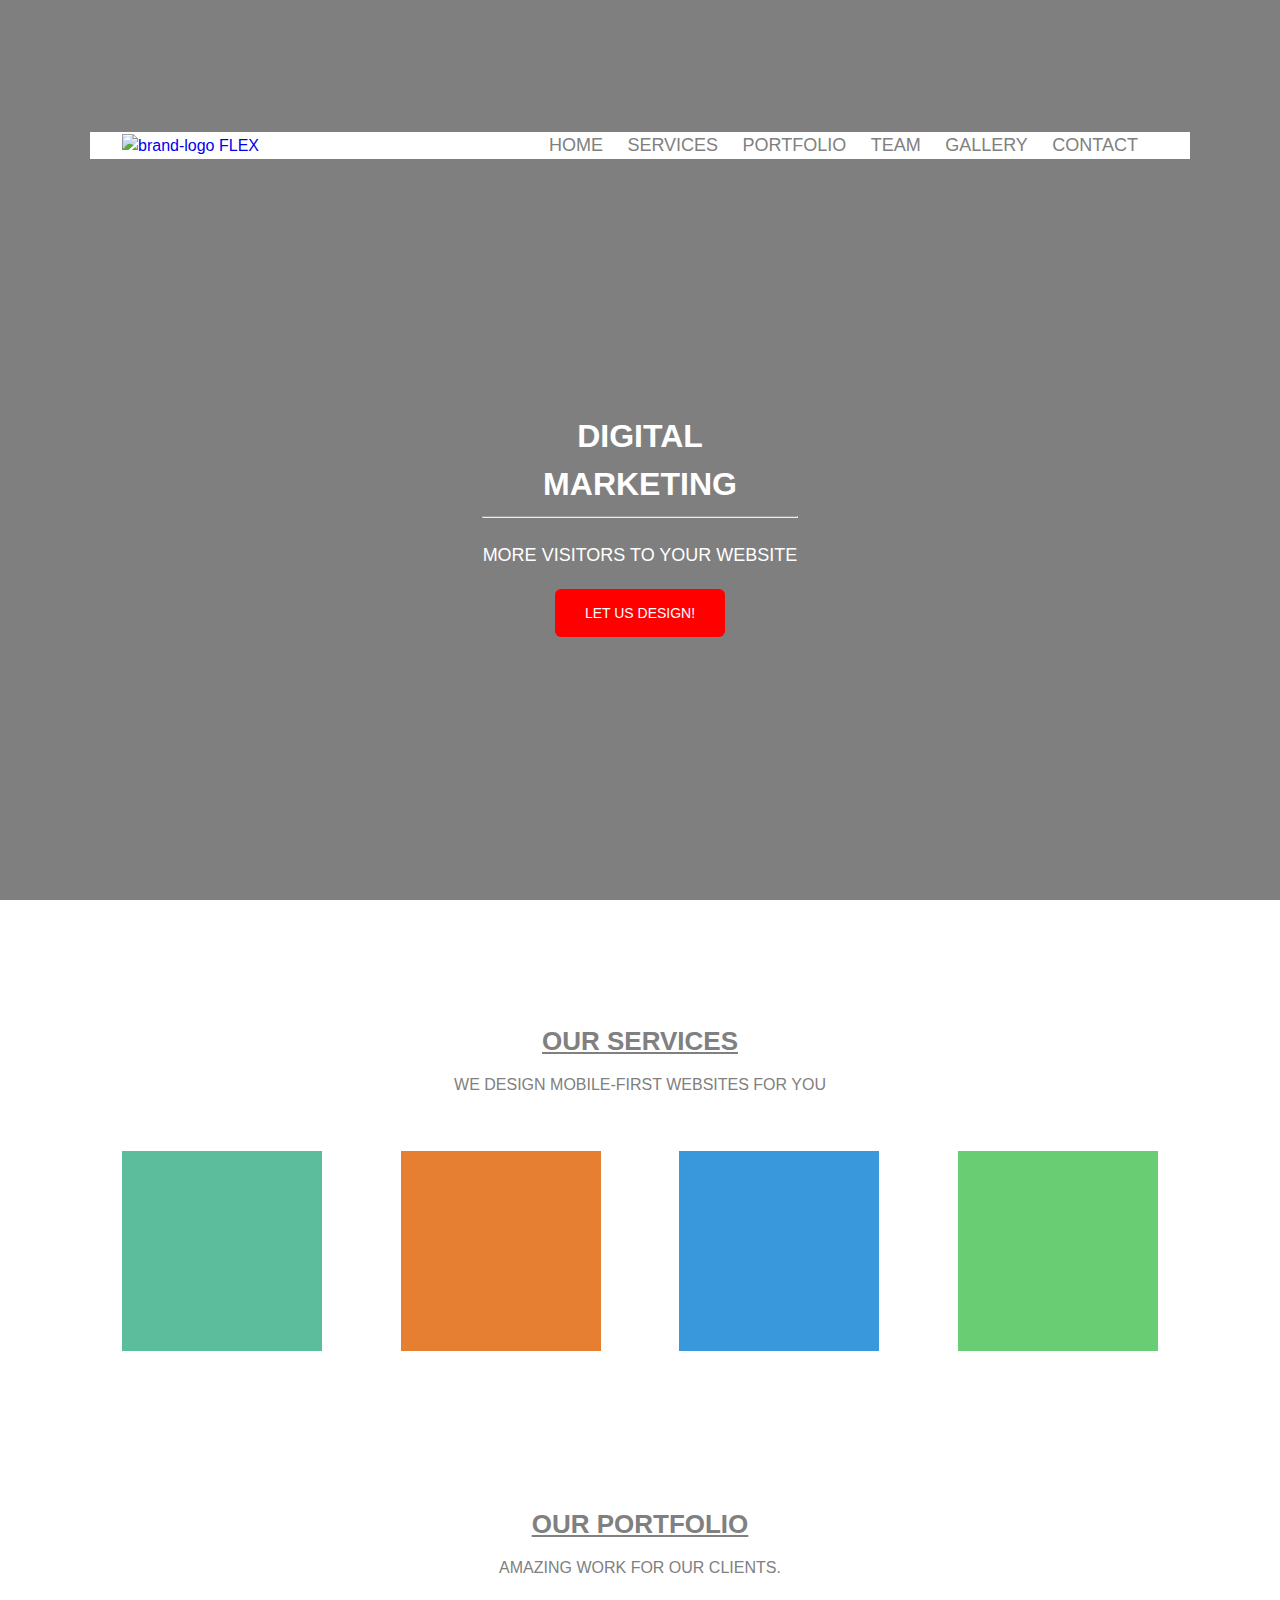
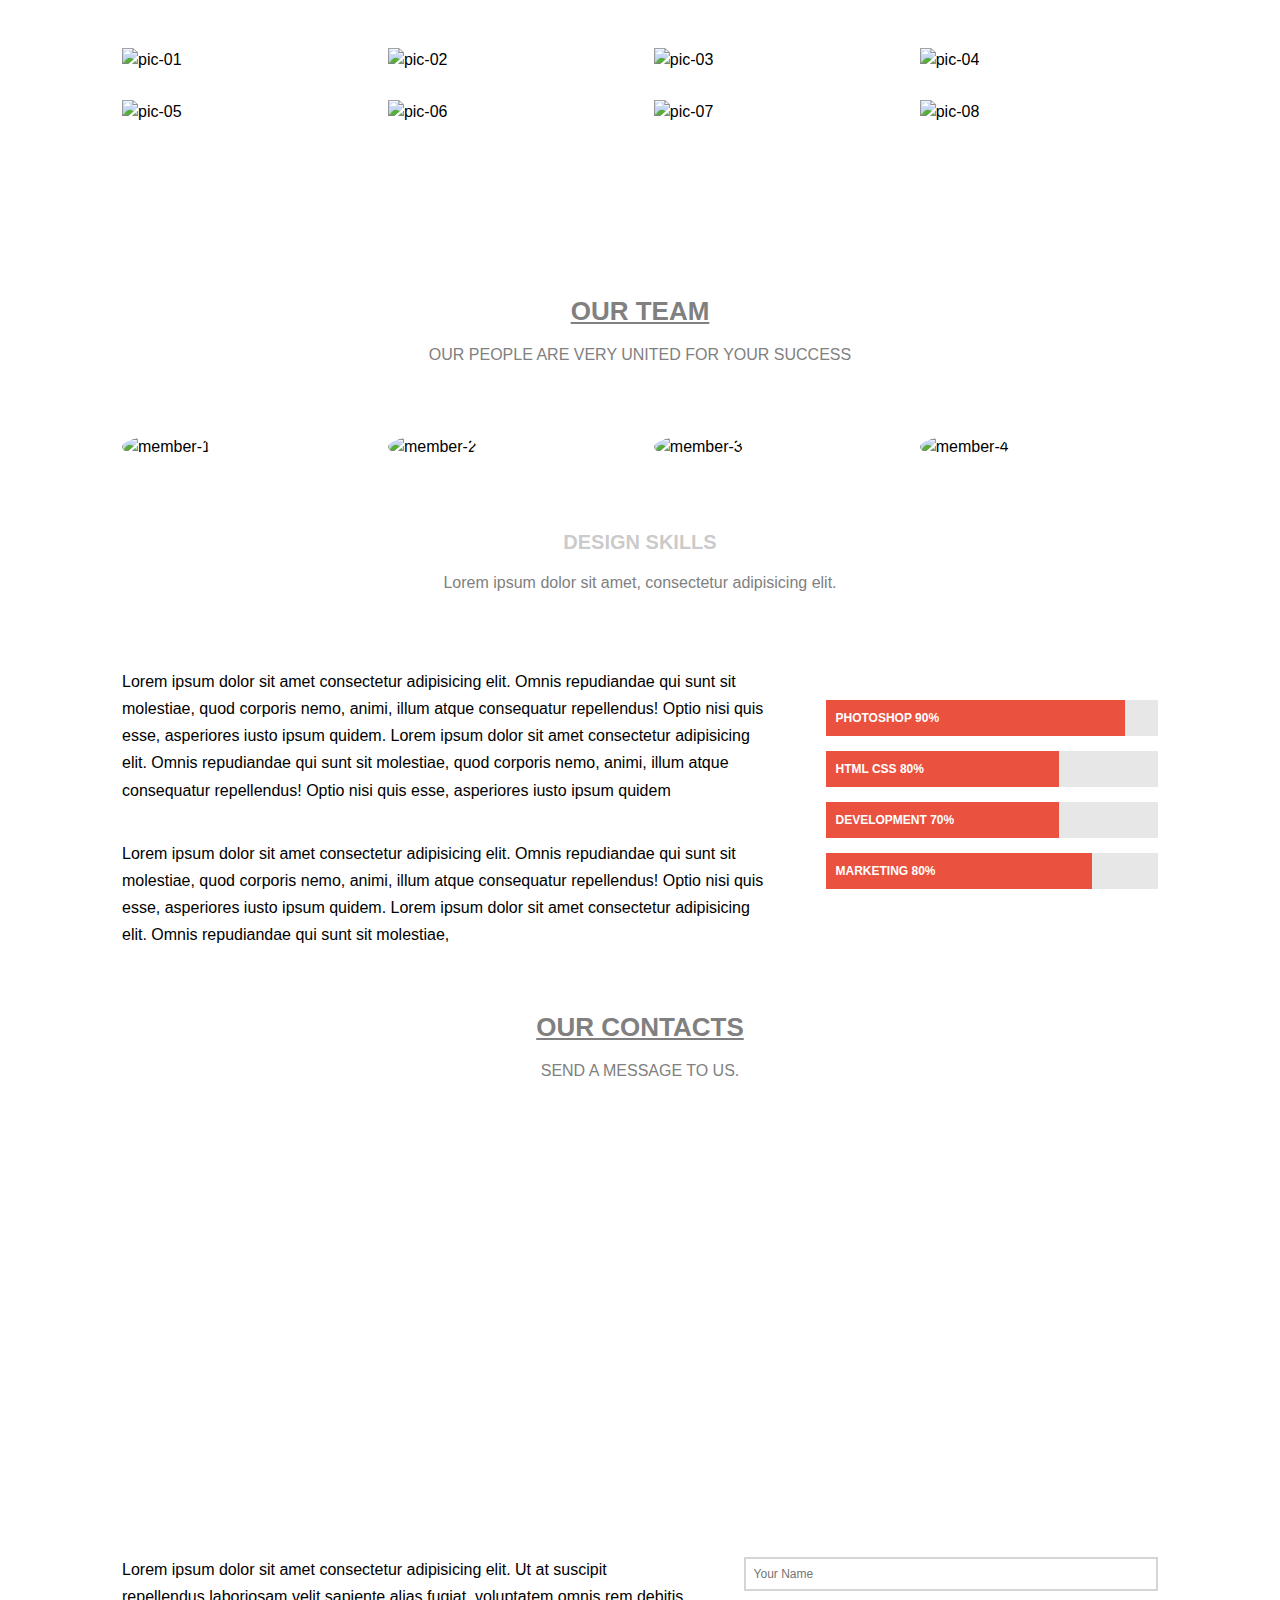
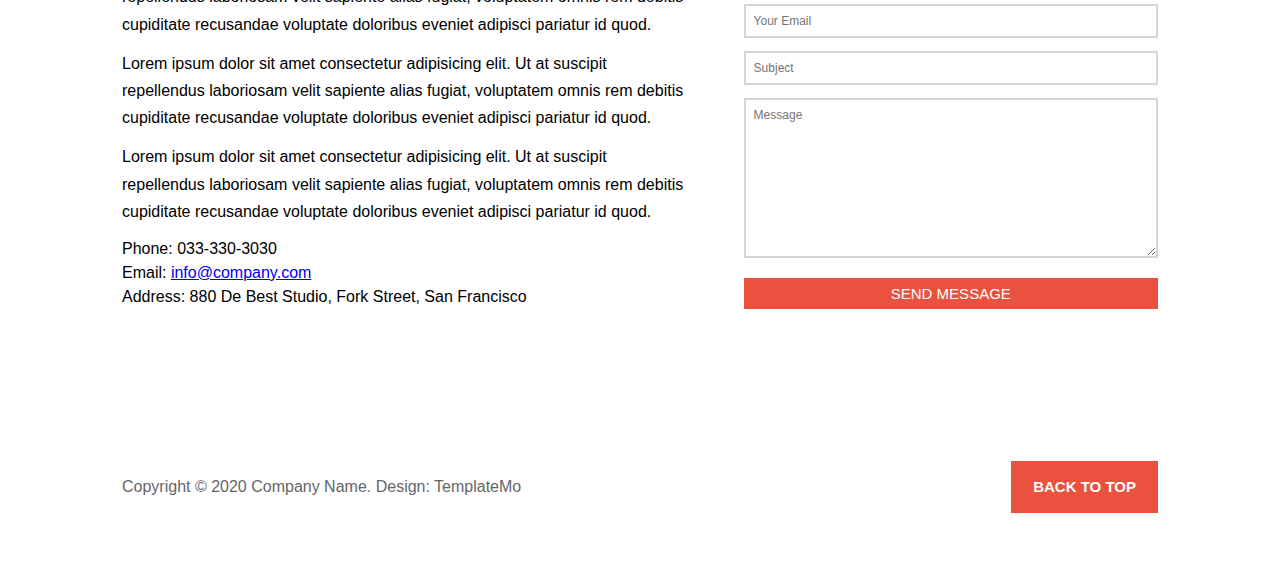
==== index.html @ a0adfc4e "push update" ====
<!DOCTYPE html>
<html lang="en">
<head>
    <meta charset="UTF-8">
    <meta http-equiv="X-UA-Compatible" content="IE=edge">
    <meta name="viewport" content="width=device-width, initial-scale=1.0">
    <title>Checkpoint 2</title>
    <link rel="stylesheet" href="assets/stylesheet/style.css">
    <script src="https://kit.fontawesome.com/882d59f2ae.js" crossorigin="anonymous"></script>
    <link rel="preconnect" href="https://fonts.gstatic.com">
    

    
</head>
<body class="body" id="top">
    <!-- Header Section-->

    
    <header class="header">

        <div class="container flex white">
            <div class="flex">
                <a class="logo" href="#">
                    <img src="assets/media/logo.png" alt="brand-logo">
                    <span>FLEX</span>
                    
                </a>
                
            </div>
            
            <nav class="nav">
                <a href="#">Home</a>
                <a href="#">Services</a>
                <a href="#">portfolio</a>
                <a href="#">Team</a>
                <a href="gallery.html">Gallery</a>
                <a href="#">Contact</a>
            </nav>
        </div>

    </header>
    <!-- Hero section-->
    <section class="hero-section">
        <nav class="hero-nav">
            <a href="#"><i class="fab fa-facebook-f"></i></a>
            <a href="#"><i class="fab fa-twitter"></i></a>
            <a href="#"><i class="fas fa-basketball-ball"></i></a>
            <a href="#"><i class="fab fa-linkedin-in"></i></a>

        </nav>
        <div class="hero-heading">
            <h1>Digital marketing</h1>
            <hr>
            <p>More visitors to your website</p>
            <div class="btn">
                <a href="#">Let us design!</a>
            </div>
            

        </div>
        
    </section>
  
    
    
    <!----Service Section-->
    <main class="container">
        <section class="service padding">
            <header class="section-heading">
                <h3>Our  services</h3>
                
                <p> We design mobile-first websites for you</p>
            </header>
            <div class="row flex">
                <div class="col color1 ">
                    <a href="#"><i class="far fa-file-code"></i></a>
                </div>
                <div class="col color2 ">
                    <a href="#"><i class="fab fa-telegram-plane"></i></a>
                </div>
                <div class="col color3 ">
                    <a href="#"><i class="fas fa-home"></i></a>
                </div>
                <div class="col color4 ">
                    <a href="#"><i class="fas fa-flask"></i></a>
                </div>

            </div>
        </section>
        
        <!---Our Portfolio-->
        <section class="portfolio padding">
            <header class="section-heading">
                <h3>Our  Portfolio</h3>
                
                <p> Amazing work for our clients.</p>
            </header>
            <div class="row flex wrap">
                <div class="img-col">
                    <img class="portfolio-img" src="assets/media/portfolio/p1.jpg" alt="pic-01">
                </div>
                <div class="img-col">
                    <img class="portfolio-img" src="assets/media/portfolio/p2.jpg" alt="pic-02">
                </div>
                <div class="img-col">
                    <img class="portfolio-img" src="assets/media/portfolio/p3.jpg" alt="pic-03">
                </div>
                <div class="img-col">
                    <img class="portfolio-img" src="assets/media/portfolio/p4.jpg" alt="pic-04">
                </div>
                <div class="img-col">
                    <img class="portfolio-img" src="assets/media/portfolio/p5.jpg" alt="pic-05">
                </div>
                <div class="img-col">
                    <img class="portfolio-img" src="assets/media/portfolio/p6.jpg" alt="pic-06">
                </div>
                <div class="img-col">
                    <img class="portfolio-img" src="assets/media/portfolio/p7.jpg" alt="pic-07">
                </div>
                <div class="img-col">
                    <img class="portfolio-img" src="assets/media/portfolio/p8.jpg" alt="pic-08">
                </div>

            </div>
            
        </section>
        <!--- Our Team-->
        <section class=" padding">
            <header class="section-heading">
                <h3>Our  Team</h3>
                <p> Our People are very united for your success</p>
            </header>
            <div class="row flex ">
                <div class="member-img-col">
                    <img class="member-img" src="assets/media/members/member1.jpg" alt="member-1">
                </div>
                <div class="member-img-col">
                    <img class="member-img" src="assets/media/members/member2.jpg" alt="member-2">
                </div>
                <div class="member-img-col">
                    <img class="member-img" src="assets/media/members/member3.jpg" alt="member-3">
                </div>
                <div class="member-img-col">
                    <img class="member-img" src="assets/media/members/member4.jpg" alt="member-4">
                </div>
            </div>

        </section>
        <!---Design skill section-->
        <section>
            <header class="section-heading">
                <h4>Design skills</h4>
                <p class="text"> Lorem ipsum dolor sit amet, consectetur adipisicing elit.</p>
            </header>
            <div class="row flex">
                <div class="description-text">
                    <p class="text">
                        Lorem ipsum dolor sit amet consectetur adipisicing elit. Omnis repudiandae qui sunt sit molestiae,
                        quod corporis nemo, animi, illum atque consequatur repellendus! Optio nisi quis esse, asperiores iusto ipsum quidem.
                        Lorem ipsum dolor sit amet consectetur adipisicing elit. Omnis repudiandae qui sunt sit molestiae,
                        quod corporis nemo, animi, illum atque consequatur repellendus! Optio nisi quis esse, asperiores iusto ipsum quidem
                    </p>
                    <br>
                    <p class="text">
                        Lorem ipsum dolor sit amet consectetur adipisicing elit. Omnis repudiandae qui sunt sit molestiae,
                        quod corporis nemo, animi, illum atque consequatur repellendus! Optio nisi quis esse, asperiores iusto ipsum quidem.
                        Lorem ipsum dolor sit amet consectetur adipisicing elit. Omnis repudiandae qui sunt sit molestiae,
                       
                    </p>
                </div>
                <div class="progress-bar">
                    <div class="outside">
                        <div class="inside photoshop">Photoshop 90%</div>
                    </div>
                    <div class="outside">
                        <div class="inside html">HTML CSS 80%</div>
                    </div>
                    <div class="outside">
                        <div class="inside dev">Development 70%</div>
                    </div>
                    <div class="outside">
                        <div class="inside marketing">Marketing 80%</div>
                    </div>
                </div>

            </div>
        </section>
        <!--Contact section-->
        <section>
            <header class="section-heading">
                <h3>Our  contacts</h3>
                
                <p> Send a message to us.</p>
            </header>
            <iframe class="map" src="https://www.google.com/maps/embed?pb=!1m18!1m12!1m3!1d3375.9196840309933!2d76.35140991501413!3d32.20639478114803!2m3!1f0!2f0!3f0!3m2!1i1024!2i768!4f13.1!3m3!1m2!1s0x391b530e24726e0d%3A0x71ff0cae0784712d!2sAltCampus%20Services%20Pvt.%20Ltd!5e0!3m2!1sen!2sin!4v1622309054461!5m2!1sen!2sin" width="100%" height="400px" style="border:0;" allowfullscreen="" loading="lazy"></iframe>
            <div class="row flex">
                <div class="contact-text">
                    <p class="text ">
                        
                            Lorem ipsum dolor sit amet consectetur adipisicing elit. Ut at suscipit 
                            repellendus laboriosam velit sapiente alias fugiat, voluptatem omnis rem debitis 
                            cupiditate recusandae voluptate doloribus eveniet adipisci pariatur id quod.
                    </p>
                    <p class="text ">
                        
                        Lorem ipsum dolor sit amet consectetur adipisicing elit. Ut at suscipit 
                        repellendus laboriosam velit sapiente alias fugiat, voluptatem omnis rem debitis 
                        cupiditate recusandae voluptate doloribus eveniet adipisci pariatur id quod.
                    </p>
                    <p class="text ">
                        
                        Lorem ipsum dolor sit amet consectetur adipisicing elit. Ut at suscipit 
                        repellendus laboriosam velit sapiente alias fugiat, voluptatem omnis rem debitis 
                        cupiditate recusandae voluptate doloribus eveniet adipisci pariatur id quod.
                </p>
                    <address>
                    Phone: 033-330-3030 <br>
                    Email: <a href="mailto:#">info@company.com</a><br>
                    Address: 880 De Best Studio, Fork Street, San Francisco
                    </address>
                </div>
                <div class="contact-form">
                    <form action="#">
                    <label for="name"></label>
                    <input type="text" id="name" name="name" placeholder="Your Name">

                    <label for="email"></label>
                    <input type="text" id="email" name="email" placeholder="Your Email">

                    <label for="subject"></label>
                    <input type="text" id="subject" name="subject" placeholder="Subject">

                    <label for="message"></label>
                    <textarea id="message" name="message" placeholder="Message" cols="30" rows="10"></textarea>

                    <input type="submit" value="send message">
                    </form>
                </div>
                
            </div>
        </section>
    </main>
    <footer class="container">
        <div class="flex footer">
            <small>
                Copyright © 2020 Company Name. Design: TemplateMo
            </small>
            <a href="#top">
                Back to top
            </a>
        </div>
    </footer>
      
</body>
</html>
---- assets/stylesheet/style.css ----
/* http://meyerweb.com/eric/tools/css/reset/ 
   v2.0 | 20110126
   License: none (public domain)
*/

html, body, div, span, applet, object, iframe,
h1, h2, h3, h4, h5, h6, p, blockquote, pre,
a, abbr, acronym, address, big, cite, code,
del, dfn, em, img, ins, kbd, q, s, samp,
small, strike, strong, sub, sup, tt, var,
b, u, i, center,
dl, dt, dd, ol, ul, li,
fieldset, form, label, legend,
table, caption, tbody, tfoot, thead, tr, th, td,
article, aside, canvas, details, embed, 
figure, figcaption, footer, header, hgroup, 
menu, nav, output, ruby, section, summary,
time, mark, audio, video {
	margin: 0;
	padding: 0;
	border: 0;
	font-size: 100%;
	font: inherit;
	vertical-align: baseline;
}
/* HTML5 display-role reset for older browsers */
article, aside, details, figcaption, figure, 
footer, header, hgroup, menu, nav, section {
	display: block;
}
body {
	line-height: 1;
}
ol, ul {
	list-style: none;
}
blockquote, q {
	quotes: none;
}
blockquote:before, blockquote:after,
q:before, q:after {
	content: '';
	content: none;
}
table {
	border-collapse: collapse;
	border-spacing: 0;
}

/* ----- Custom styling -----*/
*,
*::before,
*::after{
    box-sizing: border-box;
}
body{
    font-size: 16px;
    line-height: 1.5;
    font-family: 'Open Sans', sans-serif;
    
  
}

/*----- General section ------*/
h3{
    font-size: 26px;
    text-decoration: underline;
}
h4{
    font-size: 20px;
    color: rgba(128, 128, 128,0.43);

}
p{
    margin-top: 12px;
    font-size: 16px;
    font-weight: 100;
    text-transform: uppercase;
}
.row{
    margin:32px 0;
    
}
.section-heading{
    text-align: center;
    padding: 22px 0;
    
    color: grey;
    font-weight: bold;
    text-transform: uppercase;
}
.padding{
    padding-top: 100px ;
}
.container{
    max-width: 1100px;
    margin: 0 auto;
    padding:  0 32px ;
}
.flex{
    display: flex;
    justify-content: space-between;
    align-items: center;
}
address{
    
    font-size: 16px;
    padding: 12px 0;
}

/* ---hero section----*/
.hero-section{
        background: linear-gradient(rgba(0,0,0,0.5),rgba(0,0,0,0.5)),url(../media/banner.jpg);
        
        background-position: center center;
        height: 100vh;
        background-size: cover;
        background-repeat: no-repeat;
        
    }

.hero-nav{
    padding: 24px;
    margin-left: 45%;
    
    
    
}
.hero-nav a{
    text-transform: uppercase;
    color: white;
    text-decoration: none;
    font-size: 20px;
    margin-right: 20px;
}
.hero-heading{
    width: 30%;
    text-align: center;
    padding: 34px;
    margin:  300px auto;
}
.hero-heading h1{
    font-size: 32px;
    font-weight: 600;
    color: #fff;
    text-transform: uppercase;
}
.hero-heading p{
    color: #fff;
    font-size: 18px;
    text-transform: uppercase;
    margin-top: 24px;
    
}
.btn{
    width: 170px;
    padding: 12px 18px;
    margin:  20px auto;
    background-color: red;
    border-radius: 6px;
}
.btn a{
    font-size: 14px;
    font-family:'Franklin Gothic Medium', 'Arial Narrow', Arial, sans-serif;
    color: white;
    text-decoration: none;
    text-transform: uppercase;
}

/*---- Header section -----*/

.header{
    padding: 32px;
    width: 100%;
    position: absolute;
    margin-top: 100px;
    
    

}

 

.white{
    background-color: #fff;
}
.logo img{
    width: 50%;
}
 .logo {
    text-decoration: none;
   
}
.logo p{
    align-items: center;
}

.nav  a{
    text-decoration: none;
    text-transform: uppercase;
    color:grey;
    font-size: 18px;
    margin-right: 20px;
}
/* ----- Service section -----*/

.col{
    color: #fff;
    padding: 100px ;
    font-size: 28px;
}
.color1{
    background-color: #5cbd9d;
}
.color2{
   background-color: #e67f31;
}
.color3{
    background-color:#3998db ;
}
.color4{
    background-color:#68cd73 ;
}
.col a{
    color: #fff;
    font-size: 36px;
}

/* ------ Portfolio section ------*/

.img-col{
    flex:0 1 23%;
    margin: 14px 0;
}
.portfolio-img{
    width: 100%;
}
.wrap{
    flex-wrap: wrap;
}
/* ----- Members section -----*/

.member-img-col{
    flex: 0 1 23%;
    margin: 14px 0;
}
.member-img{
    width: 100%;
    height: 100%;
    border-radius: 50%;
}
/*--- DESIGN SKILL SECTION ----*/

.description-text{
    width: 62%;
}
.text{
    font-size: 16px;
    text-transform: none;
    line-height: 1.7;
}
.progress-bar{
    flex: 0 1 32%;
    padding: 50px 0;
}
.outside{
    background-color: #e7e7e7;
    width: 100%;
    margin-bottom: 15px;
}
.photoshop{
    width: 90%;
}
.dev{
    width: 70%;
}
.html{
    width: 70%;
}
.marketing{
    width: 80%;
}
.inside {
    background-color: #ea513e;
    color: white;
    font-size: 12px;
    font-weight: 600;
    padding: 9px;
    text-align: left;
    text-transform: uppercase;

}
/* ----- Contact section ----*/

.map{
    padding: 50px 0;
    width:100%;
    
}
.contact-text{
    width: 55%;
}
.contact-form{
    flex: 0 1 40%;
}
.contact-form input[type=text], textarea {
    text-decoration: none;
    font-family: 'Open Sans', sans-serif;
    width: 100%;
    font-size: 12px;
    color: #757575;
    
    border: 2px solid #d5d5d5;
    padding: 8px;
    margin-bottom: 13px;
}

.contact-form input[type=submit] {
    text-decoration: none;
    box-shadow: none;
    border: 0;
    font-family: 'Open Sans', sans-serif;
    width: 100%;
    background-color: #ea513e;
    font-size: 15px;
    text-transform: uppercase;
    padding: 7px;
    color: white;
}
/*---- footer section----*/

.footer{
    padding: 50px 0;
    margin-top:90px;
}
.footer small{
    font-size: 16px;
    color: #666666;
}
.footer a {
    text-decoration: none;
    background-color: #ea513e;
    font-size: 15px;
    text-transform: uppercase;
    font-weight: 600;
    color: white;
    padding: 15px 22px;
}

/* ------ **GALLERY PAGE** -----*/

  /* ----- Sidebar section-----*/
.main{
    display: flex;
}
.aside {
    background-color: #ea513e;
    padding: 25px;
    height: 100vh;
    width: 32%;
    position: fixed;
}
.aside .flex{
    flex-direction: column;
    justify-content: space-between;
}
.height{
    height: 100%;
}
.aside-header {
    display: flex;
    justify-content: space-between;
    align-items: center;
    width: 100%;
}
.aside .brand {
    display: flex;
    align-content: center;
    text-decoration: none;
    color: white;
    font-size: 25px;
    text-transform: uppercase;
    font-weight: 600;
}
.aside .brand img {
    width: 60px;
    height: 60px;
    object-fit: cover;
}
aside .brand span{
    align-self: center;
}
.aside .home a {
    text-decoration: none;
    color: white;
    font-size: 12px;
    font-weight: 700;
    padding: 8px;
    border: 2px solid white;
}
.aside-bottom{
    margin-top: auto;
}
.aside-bottom h2 {
    font-size: 25px;
    font-weight: 600;
    color: white;
    padding-bottom: 10px;
}
.aside-bottom p{
    font-size: 14px;
}
.aside-bottom .aside-nav {
    text-align: left;
    padding: 15px 0;
}
.aside-bottom .aside-nav a {
    margin-right: 15px;
}
.aside-nav{
    
    padding: 20px;
    margin: 0 auto;
}
.aside-nav a {
    margin-left: 7px;
    text-decoration: none;
    font-size: 32px;
    color: white;
}

/* ----- Gallery section -----*/

.gallery{
    display: flex;
    width: 65%;
    margin-left: 35%;
}
.gallery-heading h1{
    font-size: 50px;
    text-align: center;
    font-weight: 700;
    align-self: flex-start;

}
.gallery-images {
    display: flex;
}
.gallery-col{
    flex: 1;
}
.gallery-col img {
    width: 90%;
    margin: 3%;
    border: 2px solid black;
    border-radius: 5px;
}
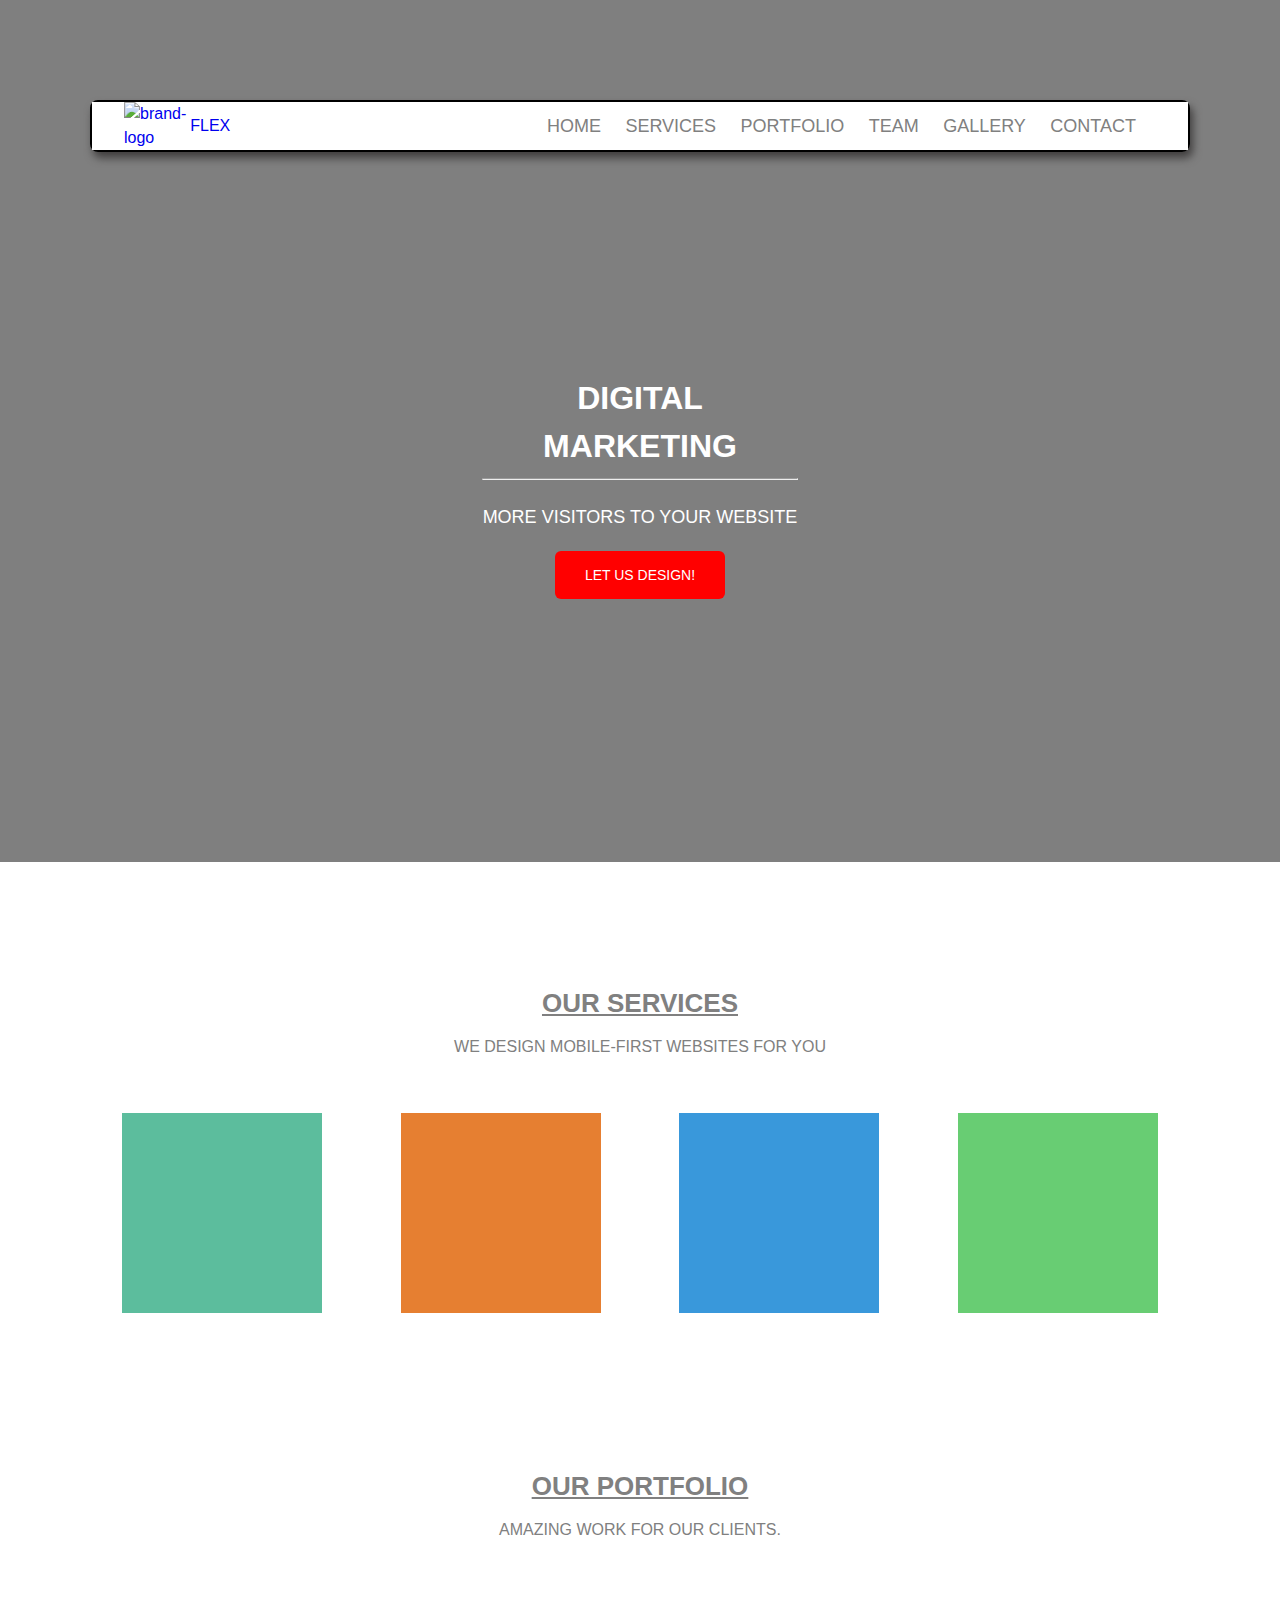
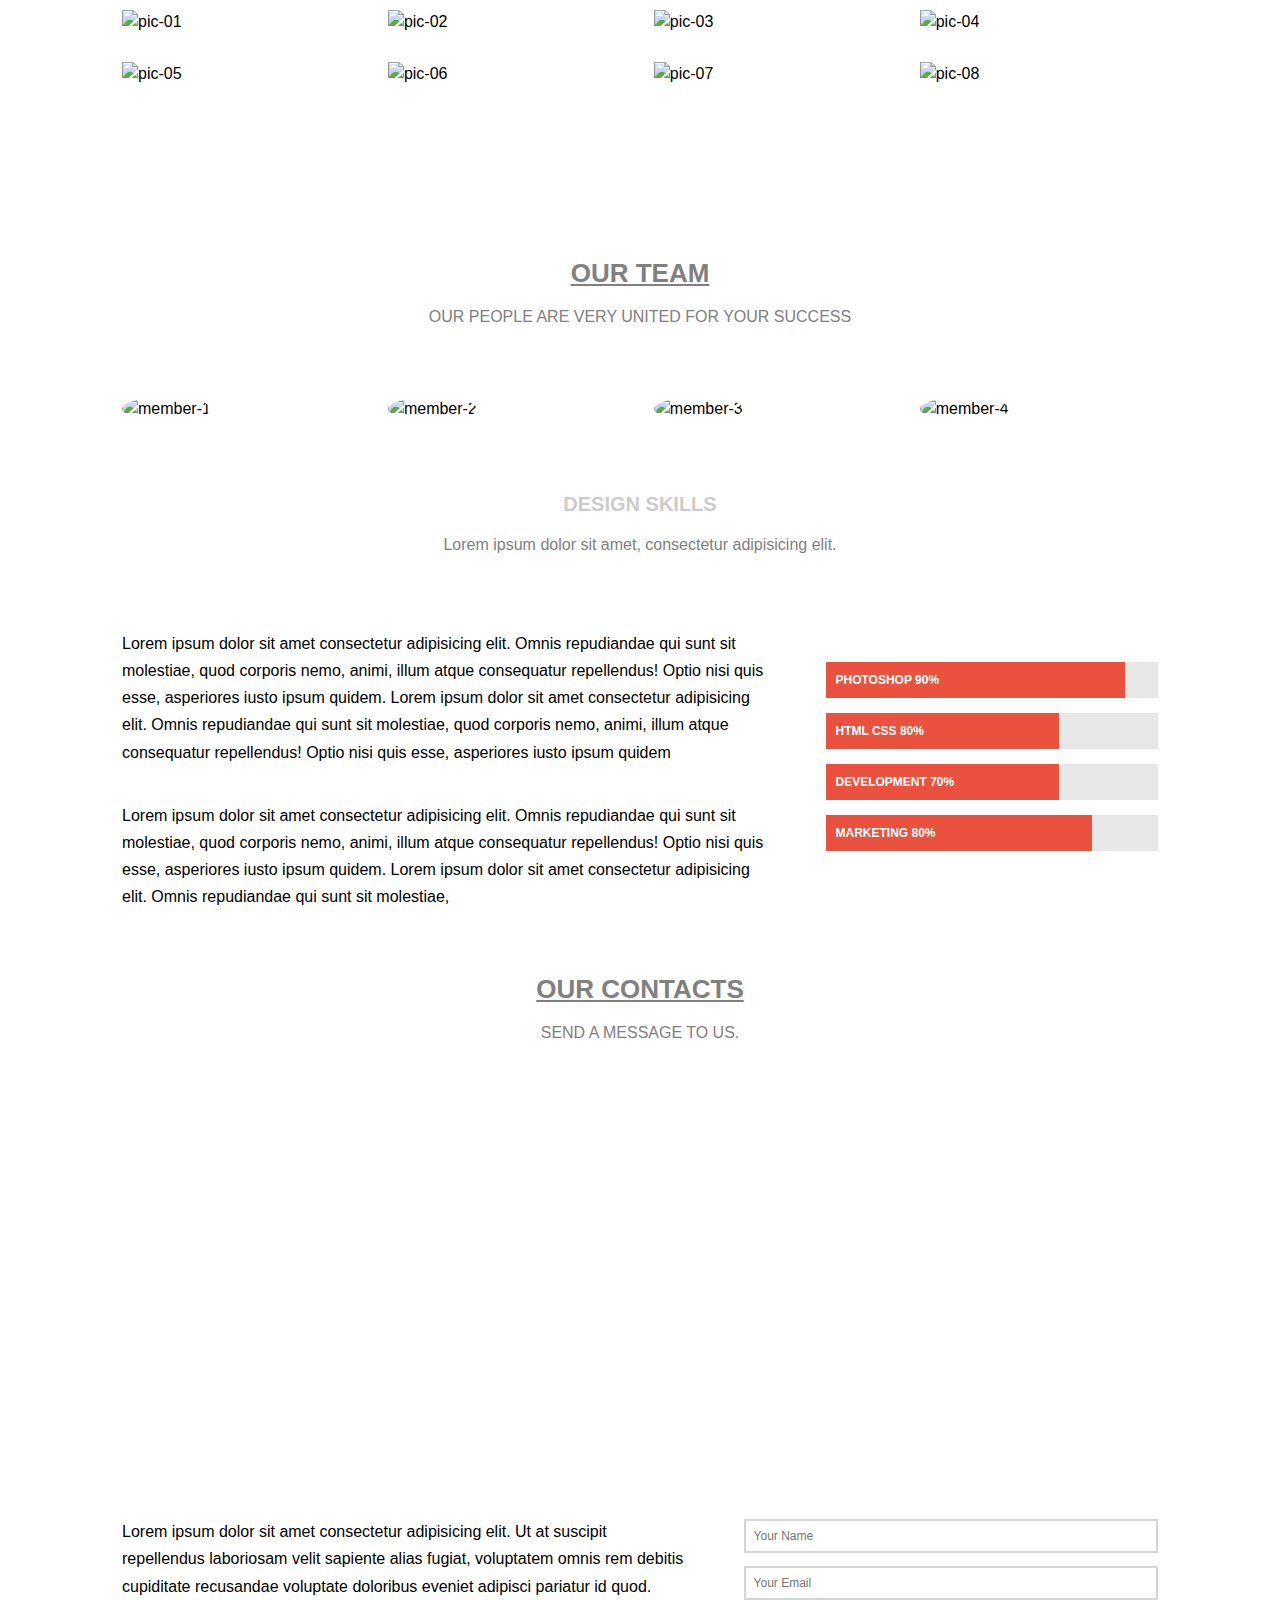
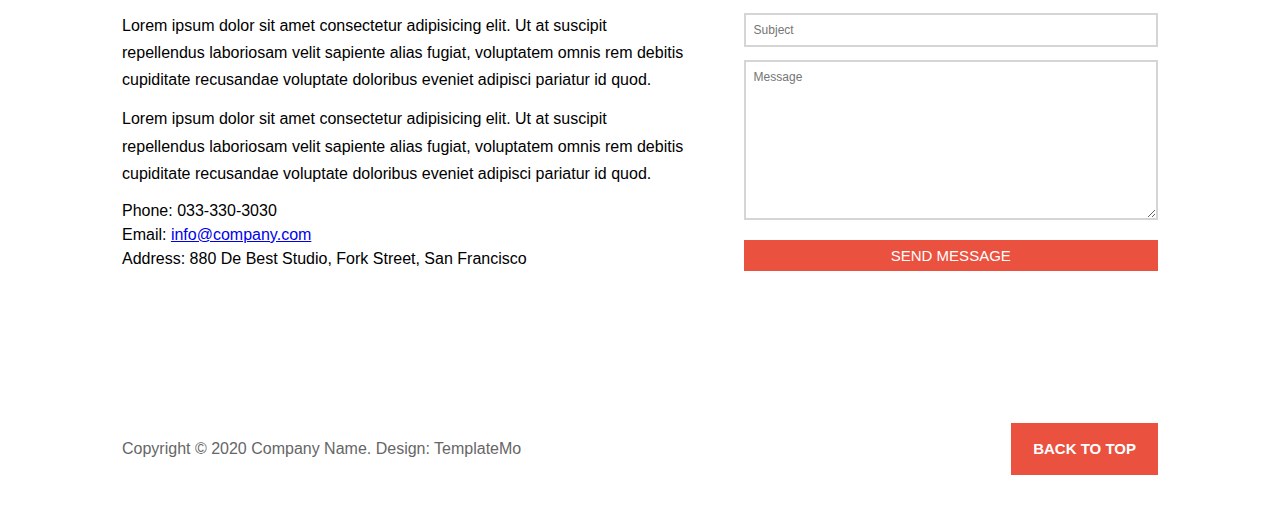
==== commit 82905010: "final commit" ====
--- a/index.html
+++ b/index.html
@@ -19,14 +19,14 @@
     <header class="header">
 
         <div class="container flex white">
-            <div class="flex">
+            
                 <a class="logo" href="#">
                     <img src="assets/media/logo.png" alt="brand-logo">
                     <span>FLEX</span>
                     
                 </a>
                 
-            </div>
+           
             
             <nav class="nav">
                 <a href="#">Home</a>
--- a/assets/stylesheet/style.css
+++ b/assets/stylesheet/style.css
@@ -116,6 +116,7 @@
         height: 100vh;
         background-size: cover;
         background-repeat: no-repeat;
+        margin-top: -250px;
         
     }
 
@@ -170,12 +171,14 @@
 /*---- Header section -----*/
 
 .header{
-    padding: 32px;
-    width: 100%;
-    position: absolute;
+    margin: 60px auto;
+    width: 1100px;
+    position: sticky;
     margin-top: 100px;
-    
-    
+    top: 0px;
+    border: 2px solid black;
+    box-shadow: 3px 6px 8px #413f3f;
+    border-radius: 8px;
 
 }
 
@@ -189,6 +192,8 @@
 }
  .logo {
     text-decoration: none;
+    display: flex;
+    align-items: center;
    
 }
 .logo p{
